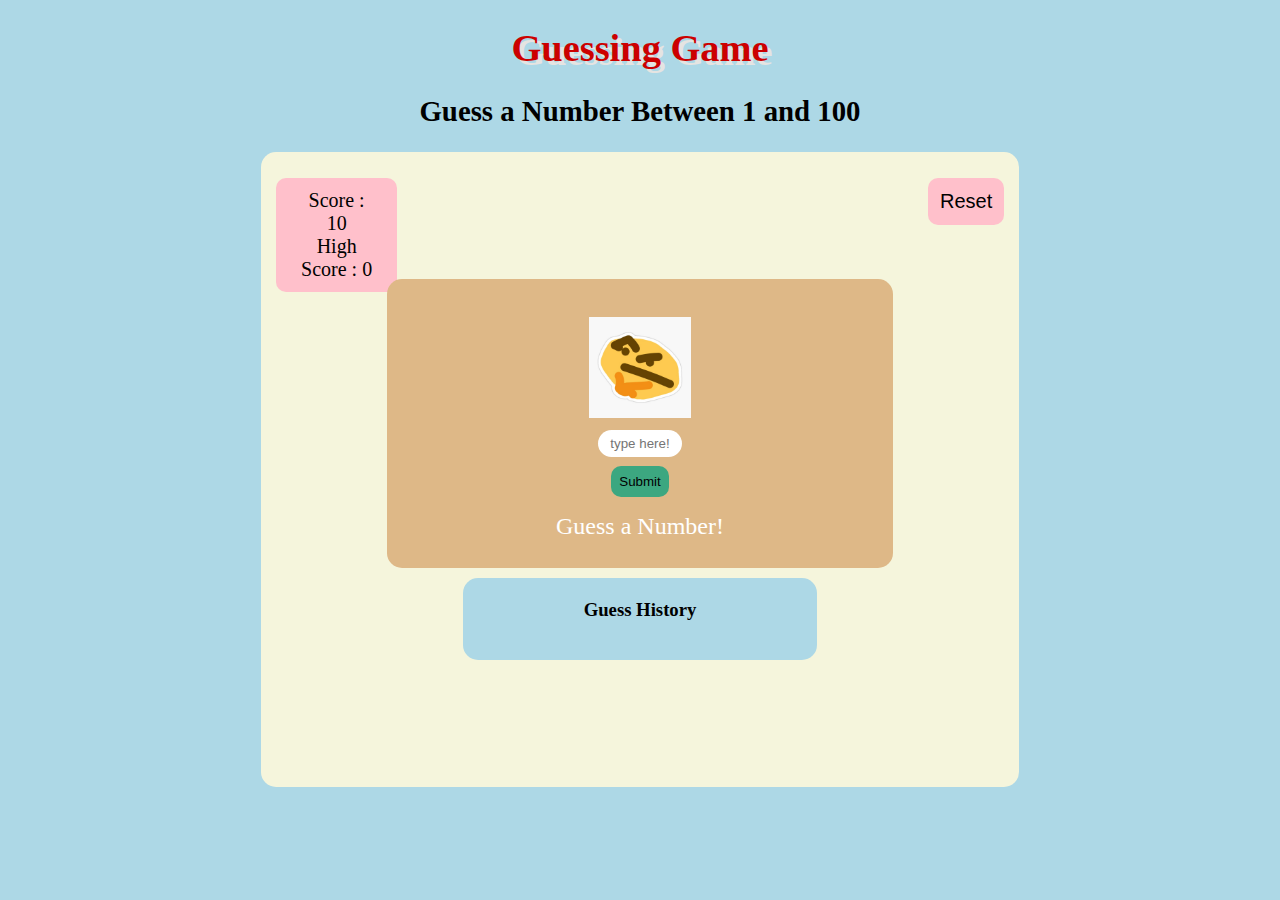
==== project3/index.html @ 9b5a0f07 "Add files via upload" ====
<!DOCTYPE html>
<html lang="en">
<head>
    <meta charset="UTF-8">
    <meta name="viewport" content="width=device-width, initial-scale=1.0">
    <link rel="stylesheet" href="style.css">
    <title>Document</title>
</head>
<body>
    <div class="title">
    <h1>Guessing Game</h1>
    <h2>Guess a Number Between 1 and 100</h2>
    </div>



    <div class="bigbox">
        <div class="score">
            <div id = "score"></div>
            <div id = "highscore"></div>
        </div>


        <div class="reset" onclick="reset()">
            <button id = "resetbtn" >Reset</button>
        </div>

        <div class="smallbox" id = "sb">
            <img class="think" id ="think" src="img/thinking.jpg" alt="">
            <form name = "input" onsubmit="return false;">
                <label for="guess"></label>
                <input type="text" id="guess" placeholder = "type here!"> <br>
                <input type="submit" id="btn" > 
                     
            </form>
            
            <!-- <button id="btn"  > Check</button> <br> -->
            <button id="rBtn" > Play Again</button>
            
            <div id = "hint">Guess a Number!</div>
            <div class="b">
                <div id ="a"></div>
                <div id ="b"></div>
                <div id ="c"></div>
                <div id ="d"></div>
            </div>
            <br>
        </div>
        <div class = "guesshistory">
            <h3>Guess History</h3>
            <ul id = "list">

            </ul>
        </div>

        
    </div>
    

    <script src="script.js"></script>
    
</body>
</html>
---- project3/style.css ----
body{
    background-color: lightblue;
}


.title{
    
    text-align: center;
    font-size: larger;
    
}

h1{
    text-shadow: 4px 4px #E5E4E2;
    color: #CC0000;
}

.bigbox{
    
    width:  40%;
    margin: auto;
    position: relative;
    padding: 10%;
    background-color: beige;
    border-radius: 15px;
}

.score{
    
    width: 10%;
    display: inline-block;
    position: absolute;
    top: 4%;
    left: 2%;
    text-align: center;
    padding-top: 1.5%;
    padding-bottom: 1.5%;
    padding-left: 3%;
    padding-right: 3%;
    background-color: pink;
    border-radius: 10px;
    font-size: 20px;
}

.reset{
    width: 10%;
    display: inline-block;
    position: absolute;
    top: 4%;
    right: 2%;
    text-align: center;
    padding-top: 1.5%;
    padding-bottom: 1.5%;
    background-color: pink;
    border-radius: 10px;
    
}

#resetbtn{
    border: none;
    background: none;
    font-size: 20px;
}


.think{
    margin-top: -3%;
    width: 25%;
}

.smallbox{
    text-align: center;
    
    width:  80%;
    margin: auto;
    position: relative;
    padding: 10%;
    background-color: burlywood;
    border-radius: 15px;
}


#guess{
    margin-top: 2%;
    width: 20%;
    border-radius: 15px;
    padding-top: 1.5%;
    padding-bottom: 1.5%;
    text-align: center;
    border: none;
}

#btn{
    margin-top: 2%;
    padding: 2%;
    border-radius: 10px;
    border: none;
    background-color:#3ca780;
    position: relative;
    
}

#hint{
    font-size: 24px;
    margin-top: 4%;
    color: white;
    margin-bottom: 2%;
    padding-bottom: 3%;
}

.b{
    font-size: 24px;
    margin-top: -15%;
    color: white;
}

#rBtn{
    opacity: 0;
    position: absolute;
    bottom: 5%;
    left: 45%;
    padding: 1.5%;
    border-radius: 10px;
    border: none;
    background-color:#3ca780;
}


#a,#b,#c,#d{
    margin-top: 1%;
}



.guesshistory{
    
    text-align: center;
    border-radius: 15px;
    background-color: lightblue;
    margin-top: 2%;
    padding-top: .5%;
    padding-bottom: 4%;
    width: 70%;
    margin-left: auto;
    margin-right: auto;
}

ul{
    
    list-style-position: inside;
}
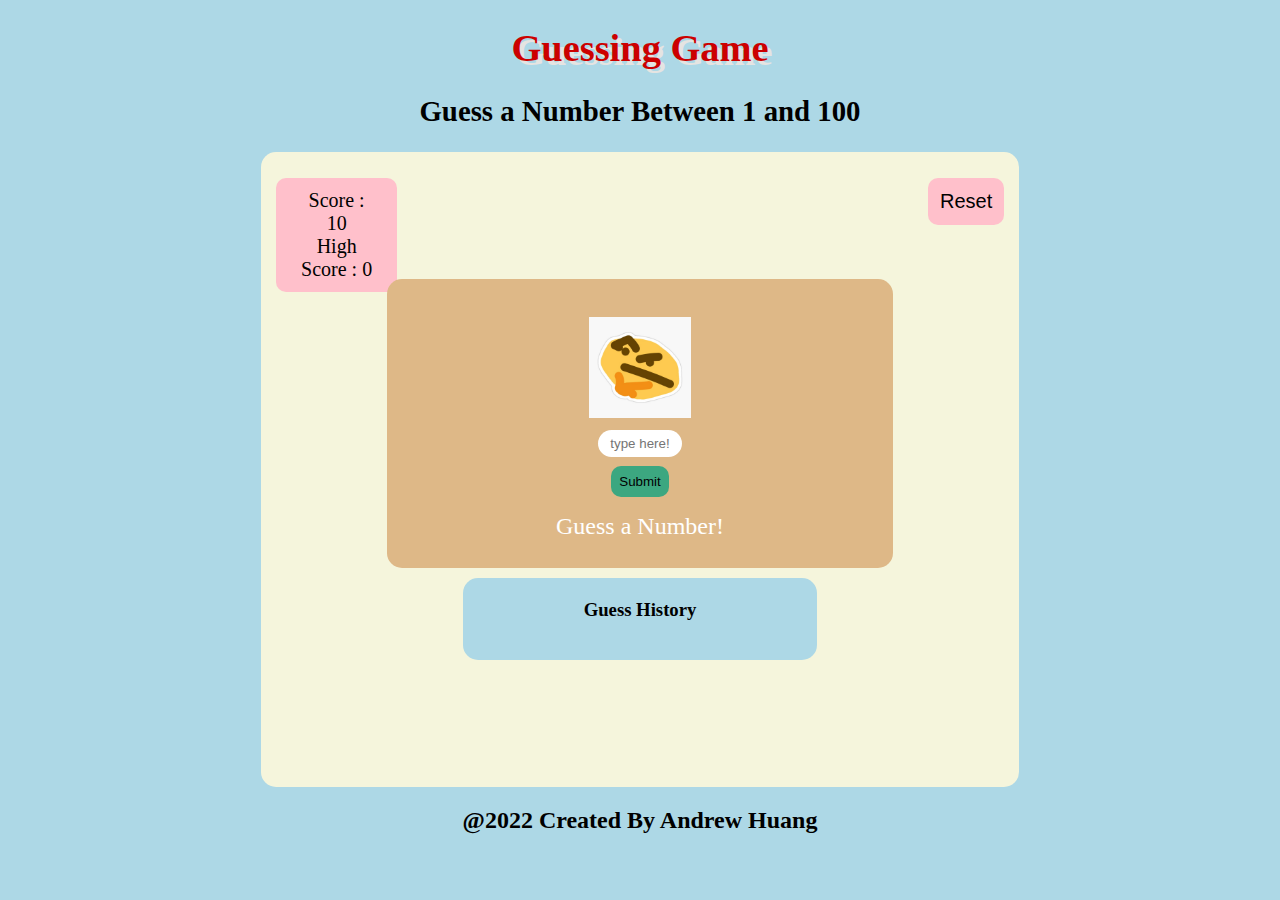
==== commit d6805337: "Add files via upload" ====
--- a/project3/index.html
+++ b/project3/index.html
@@ -15,13 +15,13 @@
 
 
     <div class="bigbox">
-        <div class="score">
+        <div class="score" id = "ss">
             <div id = "score"></div>
             <div id = "highscore"></div>
         </div>
 
 
-        <div class="reset" onclick="reset()">
+        <div class="reset" onclick="reset()" id = "rr">
             <button id = "resetbtn" >Reset</button>
         </div>
 
@@ -53,7 +53,10 @@
             </ul>
         </div>
 
-        
+    </div>
+
+    <div style="text-align: center;"> 
+        <h2>@2022 Created By Andrew Huang </h2>
     </div>
     
 
